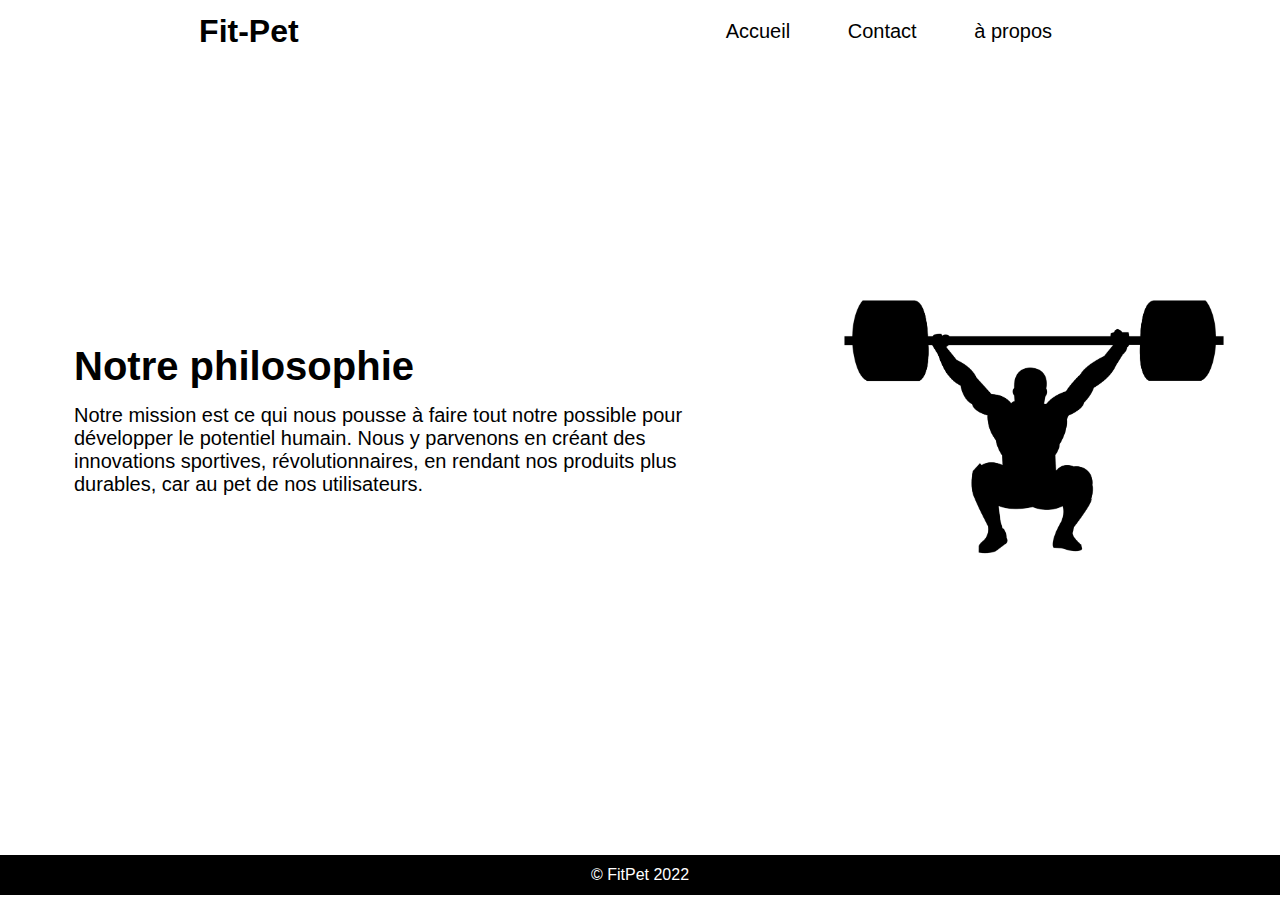
==== a-propos.html @ 1761fd22 "add all page" ====
<!DOCTYPE html>
<html lang="fr">

<head>
    <meta charset="UTF-8">
    <meta http-equiv="X-UA-Compatible" content="IE=edge">
    <meta name="viewport" content="width=device-width, initial-scale=1.0">
    <title>à propros</title>
    <link rel="stylesheet" href="css/aos.css" />
    <link rel="icon" type="image/png" href="img/muscu.png" />
    <link rel="stylesheet" href="/css/style.css">
</head>

<body>
    <header>
        <h1 class="header-title"><a href="/">Fit-Pet</a></h1>
        <div class="link-ctn">
            <a href="/">Accueil</a>
            <a href="/contact.html">Contact</a>
            <a href="/a-propos.html">à propos</a>
        </div>
    </header>

    <section class="feature">


        <div class="txt-ctn">
            <h1 data-aos="fade-down">
                Notre philosophie
            </h1>
            <p data-aos="fade-down" data-aos-delay="200">Notre mission est ce qui nous pousse à faire tout notre
                possible pour développer le potentiel humain.
                Nous y parvenons en créant des innovations sportives, révolutionnaires, en rendant nos produits plus
                durables, car au pet de nos utilisateurs.</p>
        </div>
        <img data-aos="fade-down" data-aos-delay="100" src="img/muscu.png" alt="">

    </section>
    <footer>
        <p>&copy; FitPet
            2022
        </p>
    </footer>
    <script src="js/aos.js"></script>
    <script>
        AOS.init();
    </script>
</body>

</html>
---- css/style.css ----
*{
    margin: 0;
    padding: 0;
    font-family:Arial, Helvetica, sans-serif;
}

a{
    text-decoration: none;  
    color: black;
}

header{
    display: flex;
    align-items: center;
    justify-content: space-around;
    padding-top: 10px; 
    padding-bottom: 20px;
    z-index: 2; 
    color: black;
    background: rgb(255,255,255);
background: linear-gradient(180deg, rgba(255,255,255,0.8939950980392157) 70%, rgba(0,212,255,0) 100%);    position: absolute;
    width: 100%;
}

.link-ctn {
    width: 30%;
    justify-content: space-around;
    display: flex;
    align-items: center;
}


.link-ctn a {
    font-size: 20px;
    color: black;
    padding: 10px;

}
.link-ctn a:hover{
    padding: 10px;
    background-color: black;
    color: white;
    border-radius: 10px;
    transition: .3s;
}
.hero{
    height: 90vh;
    background-image: url("/img/sport.jpg");
    background-repeat: no-repeat;
    background-size: cover ;
    width: 100%;
    color: white;
    display: flex;
    justify-content: center;
}

.hero-title{
    display: flex;
    flex-direction: column;
    align-items: center;
    margin-top: 15%;
    height: min-content;
    padding: 20px;
    border-radius: 10px;
    background-color: rgba(0, 0, 0, 0.425);
}

.feature{
    height: 95vh;
    display: flex;
    justify-content: space-around;
    align-items: center;
}
.contact-ctn{
    display: flex;
    justify-content: space-between;
    align-items: flex-start;
}

.contact-ctn a{
    font-size: 20px;
}

.contact-ctn a:hover{
    text-decoration: underline;
    color: blue;
}
.contact-ctn h1{

}
.feature img{
    width: 30%;
}

.txt-ctn{
    width: 50%;
    padding: 20px;
    
}

.txt-ctn h1{
    font-size: 40px;
    margin-bottom: 15px;
}

.txt-ctn p{
    font-size: 20px;
    margin-bottom: 15px;
}

footer{
    height: 40px;
    display: flex;
    color: white;
    align-items: center;
    justify-content: center;
    background-color: black;
}
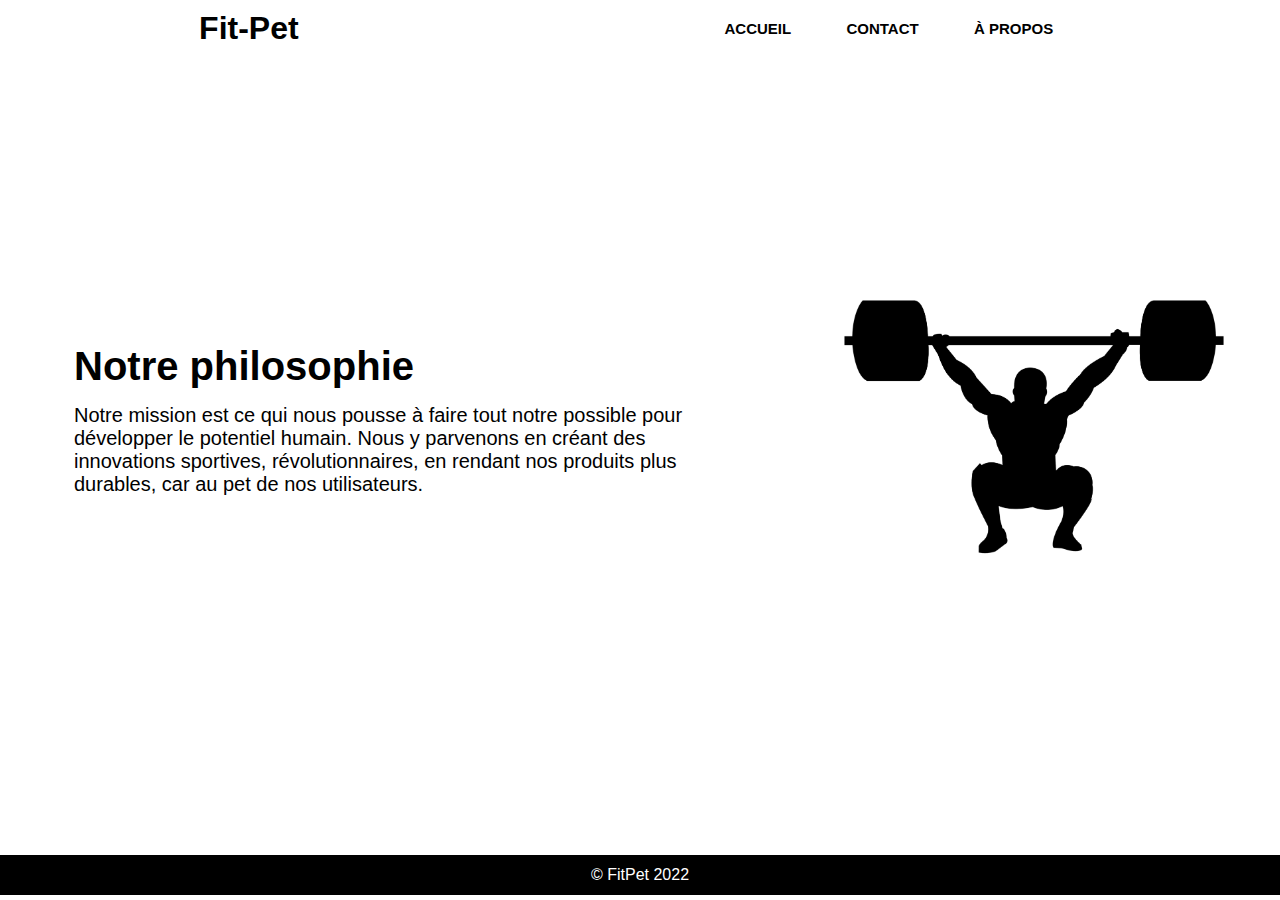
==== commit 2f30fc03: "Add files via upload" ====
--- a/a-propos.html
+++ b/a-propos.html
@@ -2,49 +2,49 @@
 <html lang="fr">
 
 <head>
-    <meta charset="UTF-8">
-    <meta http-equiv="X-UA-Compatible" content="IE=edge">
-    <meta name="viewport" content="width=device-width, initial-scale=1.0">
-    <title>à propros</title>
-    <link rel="stylesheet" href="css/aos.css" />
-    <link rel="icon" type="image/png" href="img/muscu.png" />
-    <link rel="stylesheet" href="/css/style.css">
+	<meta charset="UTF-8">
+	<meta http-equiv="X-UA-Compatible" content="IE=edge">
+	<meta name="viewport" content="width=device-width, initial-scale=1.0">
+	<title>à propros</title>
+	<link rel="stylesheet" href="css/aos.css" />
+	<link rel="icon" type="image/png" href="img/muscu.png" />
+	<link rel="stylesheet" href="/css/style.css">
 </head>
 
 <body>
-    <header>
-        <h1 class="header-title"><a href="/">Fit-Pet</a></h1>
-        <div class="link-ctn">
-            <a href="/">Accueil</a>
-            <a href="/contact.html">Contact</a>
-            <a href="/a-propos.html">à propos</a>
-        </div>
-    </header>
+	<header>
+		<h1 class="header-title"><a href="/">Fit-Pet</a></h1>
+		<div class="link-ctn">
+			<a href="/">Accueil</a>
+			<a href="/contact.html">Contact</a>
+			<a href="/a-propos.html">à propos</a>
+		</div>
+	</header>
 
-    <section class="feature">
+	<section class="feature">
 
 
-        <div class="txt-ctn">
-            <h1 data-aos="fade-down">
-                Notre philosophie
-            </h1>
-            <p data-aos="fade-down" data-aos-delay="200">Notre mission est ce qui nous pousse à faire tout notre
-                possible pour développer le potentiel humain.
-                Nous y parvenons en créant des innovations sportives, révolutionnaires, en rendant nos produits plus
-                durables, car au pet de nos utilisateurs.</p>
-        </div>
-        <img data-aos="fade-down" data-aos-delay="100" src="img/muscu.png" alt="">
+		<div class="txt-ctn">
+			<h1 data-aos="fade-down">
+				Notre philosophie
+			</h1>
+			<p data-aos="fade-down" data-aos-delay="200">Notre mission est ce qui nous pousse à faire tout notre
+				possible pour développer le potentiel humain.
+				Nous y parvenons en créant des innovations sportives, révolutionnaires, en rendant nos produits plus
+				durables, car au pet de nos utilisateurs.</p>
+		</div>
+		<img data-aos="fade-down" data-aos-delay="100" src="img/muscu.png" alt="">
 
-    </section>
-    <footer>
-        <p>&copy; FitPet
-            2022
-        </p>
-    </footer>
-    <script src="js/aos.js"></script>
-    <script>
-        AOS.init();
-    </script>
+	</section>
+	<footer>
+		<p>&copy; FitPet
+			2022
+		</p>
+	</footer>
+	<script src="js/aos.js"></script>
+	<script>
+		AOS.init();
+	</script>
 </body>
 
 </html>--- a/css/style.css
+++ b/css/style.css
@@ -1,119 +1,120 @@
-*{
-    margin: 0;
-    padding: 0;
-    font-family:Arial, Helvetica, sans-serif;
+* {
+  margin: 0;
+  padding: 0;
+  font-family: Arial, Helvetica, sans-serif;
 }
 
-a{
-    text-decoration: none;  
-    color: black;
+a {
+  text-decoration: none;
+  color: black;
 }
 
-header{
-    display: flex;
-    align-items: center;
-    justify-content: space-around;
-    padding-top: 10px; 
-    padding-bottom: 20px;
-    z-index: 2; 
-    color: black;
-    background: rgb(255,255,255);
-background: linear-gradient(180deg, rgba(255,255,255,0.8939950980392157) 70%, rgba(0,212,255,0) 100%);    position: absolute;
-    width: 100%;
+header {
+  display: flex;
+  align-items: center;
+  justify-content: space-around;
+  padding-top: 10px;
+  padding-bottom: 20px;
+  z-index: 2;
+  color: black;
+
+  position: absolute;
+  width: 100%;
+}
+
+.header-title {
+  color: white;
 }
 
 .link-ctn {
-    width: 30%;
-    justify-content: space-around;
-    display: flex;
-    align-items: center;
+  width: 30%;
+  justify-content: space-around;
+  display: flex;
+  align-items: center;
 }
 
-
 .link-ctn a {
-    font-size: 20px;
-    color: black;
-    padding: 10px;
-
+  font-size: 15px;
+  color: black;
+  padding: 10px;
+  font-weight: bolder;
+  text-transform: uppercase;
 }
-.link-ctn a:hover{
-    padding: 10px;
-    background-color: black;
-    color: white;
-    border-radius: 10px;
-    transition: .3s;
+.link-ctn a:hover {
+  padding: 10px;
+  background-color: black;
+  color: white;
+  border-radius: 10px;
+  transition: 0.3s;
 }
-.hero{
-    height: 90vh;
-    background-image: url("/img/sport.jpg");
-    background-repeat: no-repeat;
-    background-size: cover ;
-    width: 100%;
-    color: white;
-    display: flex;
-    justify-content: center;
+.hero {
+  height: 90vh;
+  background-image: url("/img/sport.webp");
+  background-repeat: no-repeat;
+  background-size: cover;
+  width: 100%;
+  color: white;
+  display: flex;
+  justify-content: center;
 }
 
-.hero-title{
-    display: flex;
-    flex-direction: column;
-    align-items: center;
-    margin-top: 15%;
-    height: min-content;
-    padding: 20px;
-    border-radius: 10px;
-    background-color: rgba(0, 0, 0, 0.425);
+.hero-title {
+  display: flex;
+  flex-direction: column;
+  align-items: center;
+  margin-top: 15%;
+  height: min-content;
+  padding: 20px;
+  border-radius: 10px;
+  background-color: rgba(0, 0, 0, 0.425);
 }
 
-.feature{
-    height: 95vh;
-    display: flex;
-    justify-content: space-around;
-    align-items: center;
+.feature {
+  height: 95vh;
+  display: flex;
+  justify-content: space-around;
+  align-items: center;
 }
-.contact-ctn{
-    display: flex;
-    justify-content: space-between;
-    align-items: flex-start;
+.contact-ctn {
+  display: flex;
+  justify-content: space-between;
+  align-items: flex-start;
 }
 
-.contact-ctn a{
-    font-size: 20px;
+.contact-ctn a {
+  font-size: 20px;
 }
 
-.contact-ctn a:hover{
-    text-decoration: underline;
-    color: blue;
+.contact-ctn a:hover {
+  text-decoration: underline;
+  color: blue;
 }
-.contact-ctn h1{
-
+.contact-ctn h1 {
 }
-.feature img{
-    width: 30%;
+.feature img {
+  width: 30%;
 }
 
-.txt-ctn{
-    width: 50%;
-    padding: 20px;
-    
+.txt-ctn {
+  width: 50%;
+  padding: 20px;
 }
 
-.txt-ctn h1{
-    font-size: 40px;
-    margin-bottom: 15px;
+.txt-ctn h1 {
+  font-size: 40px;
+  margin-bottom: 15px;
 }
 
-.txt-ctn p{
-    font-size: 20px;
-    margin-bottom: 15px;
+.txt-ctn p {
+  font-size: 20px;
+  margin-bottom: 15px;
 }
 
-footer{
-    height: 40px;
-    display: flex;
-    color: white;
-    align-items: center;
-    justify-content: center;
-    background-color: black;
+footer {
+  height: 40px;
+  display: flex;
+  color: white;
+  align-items: center;
+  justify-content: center;
+  background-color: black;
 }
-
